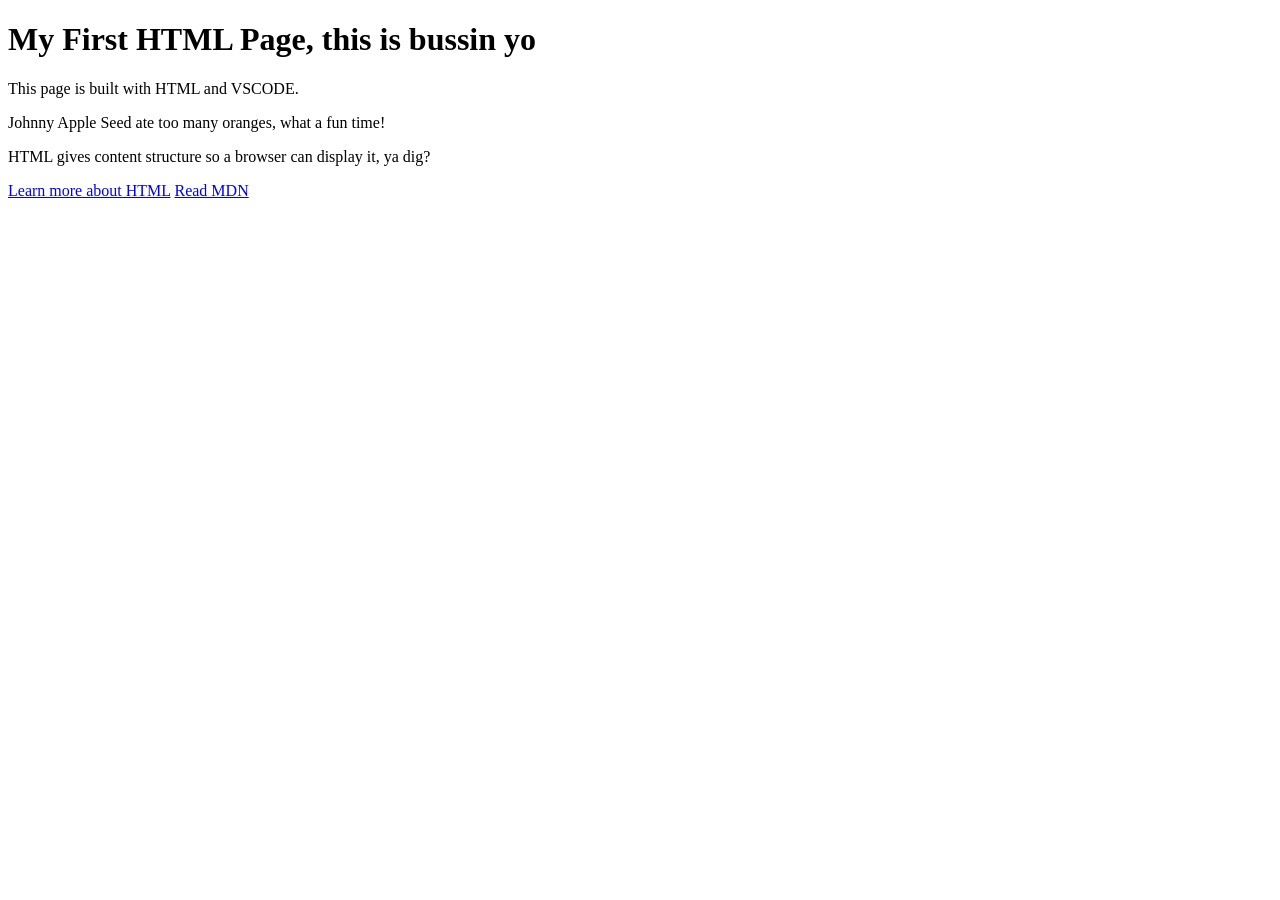
==== lessons/01-html/example/index.html @ 247cec6a "dojo progress" ====
<!doctype html>
<html lang="en">
  <head>
    <meta charset="utf-8">
    <title>My First HTML Page YALL</title>
  </head>
  <body>
    <h1>My First HTML Page, this is bussin yo</h1>
    <p>This page is built with HTML and VSCODE.</p>
    <p>Johnny Apple Seed ate too many oranges, what a fun time!</p>
    <p>HTML gives content structure so a browser can display it, ya dig?</p>
    <a href="https://developer.mozilla.org/en-US/docs/Web/HTML">Learn more about HTML</a>
    <a href="https://developer.mozilla.org/">Read MDN</a>
  </body>
</html>
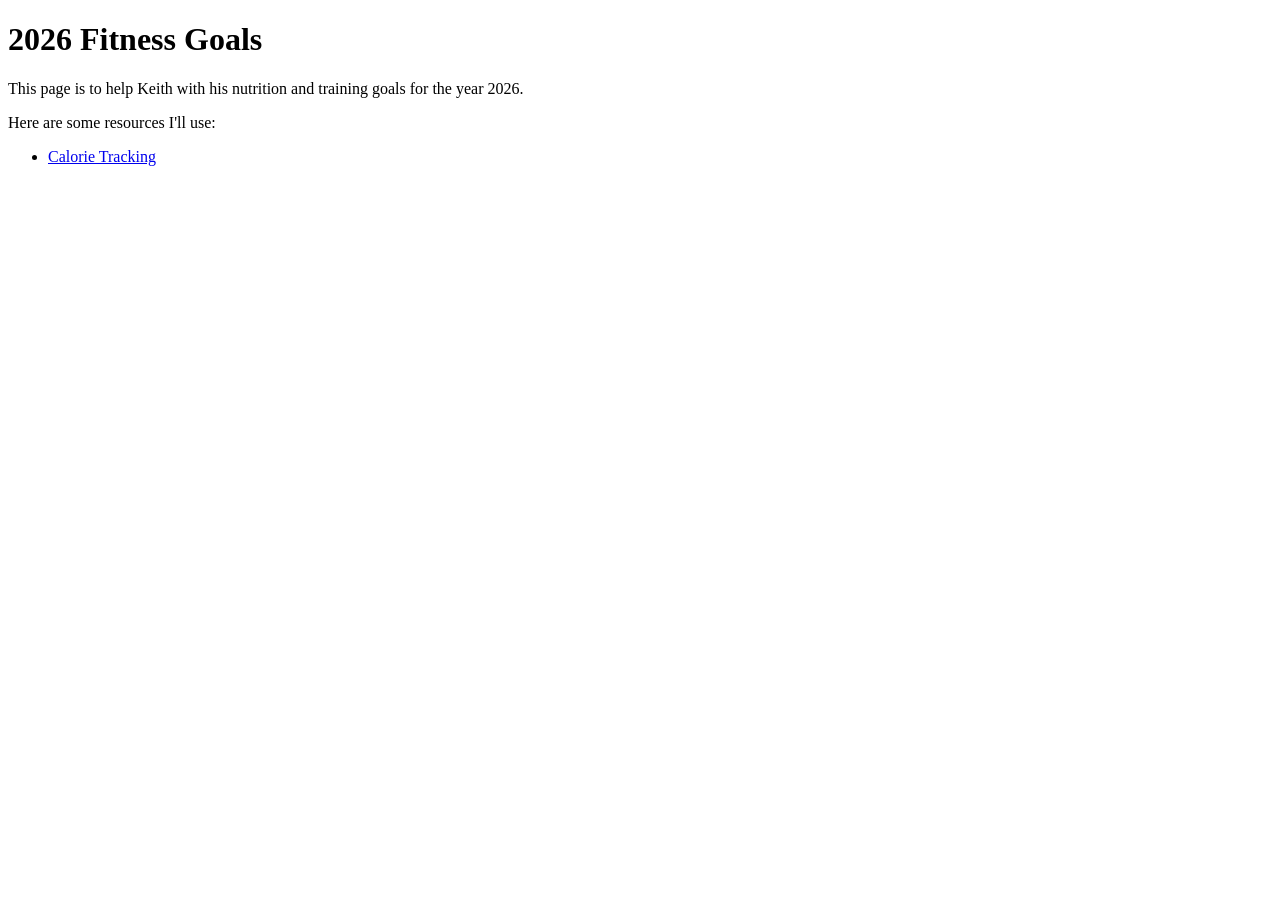
==== commit 1063afaa: "lesson 1 done" ====
--- a/lessons/01-html/example/index.html
+++ b/lessons/01-html/example/index.html
@@ -2,14 +2,14 @@
 <html lang="en">
   <head>
     <meta charset="utf-8">
-    <title>My First HTML Page YALL</title>
+    <title>2026 Fitness Goals</title>
   </head>
   <body>
-    <h1>My First HTML Page, this is bussin yo</h1>
-    <p>This page is built with HTML and VSCODE.</p>
-    <p>Johnny Apple Seed ate too many oranges, what a fun time!</p>
-    <p>HTML gives content structure so a browser can display it, ya dig?</p>
-    <a href="https://developer.mozilla.org/en-US/docs/Web/HTML">Learn more about HTML</a>
-    <a href="https://developer.mozilla.org/">Read MDN</a>
+    <h1>2026 Fitness Goals</h1>
+    <p>This page is to help Keith with his nutrition and training goals for the year 2026.</p>
+    <p>Here are some resources I'll use:</p>
+    <ul>
+      <li><a href="https://myfitnesspal.com">Calorie Tracking</a></li>
+    </ul>
   </body>
 </html>
